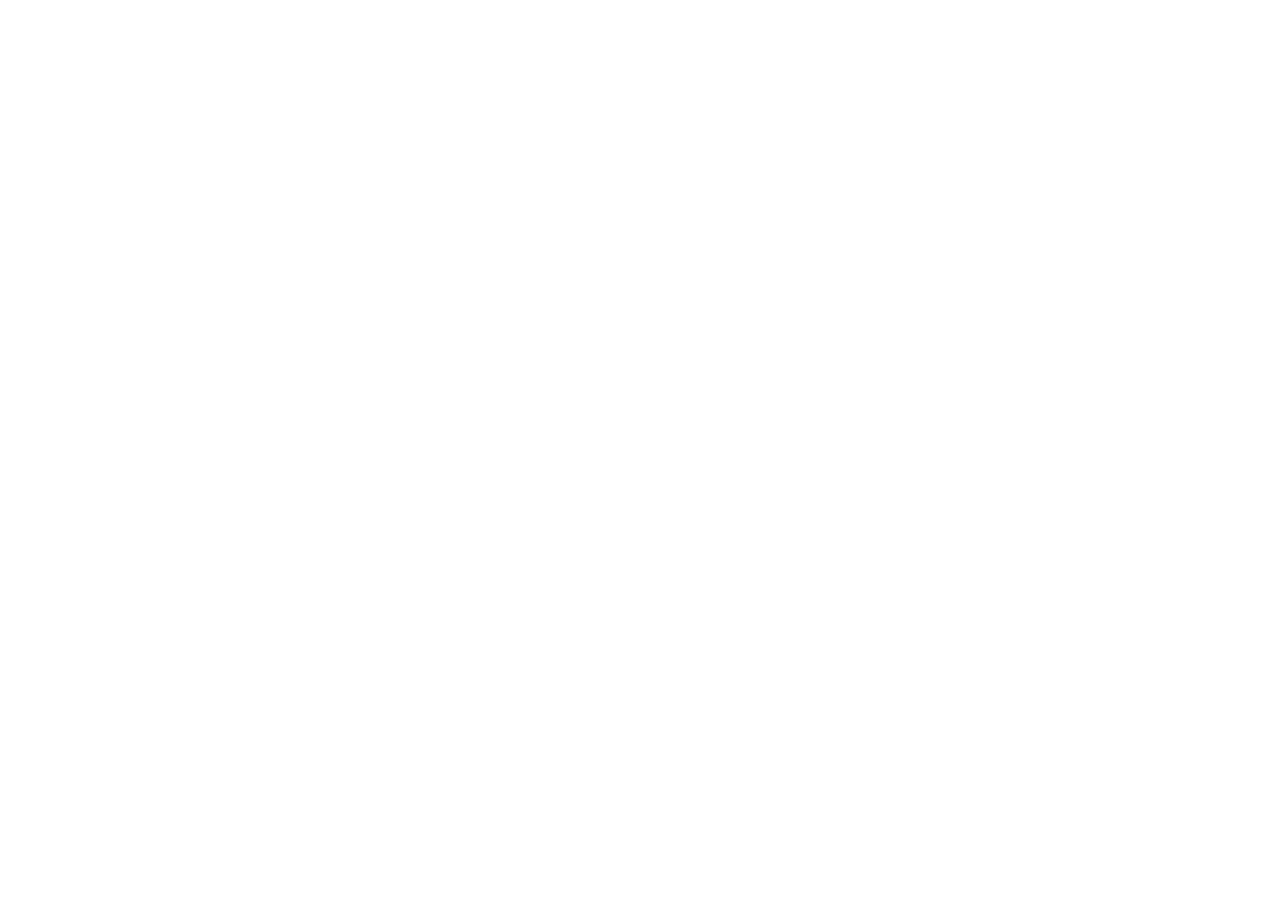
==== index.html @ 4f11b497 "created folder structure" ====
<!DOCTYPE html>
<html lang="en">
  <head>
    <meta charset="UTF-8" />
    <meta http-equiv="X-UA-Compatible" content="IE=edge" />
    <meta name="viewport" content="width=device-width, initial-scale=1.0" />
    <title>Document</title>
  </head>
  <body></body>
</html>
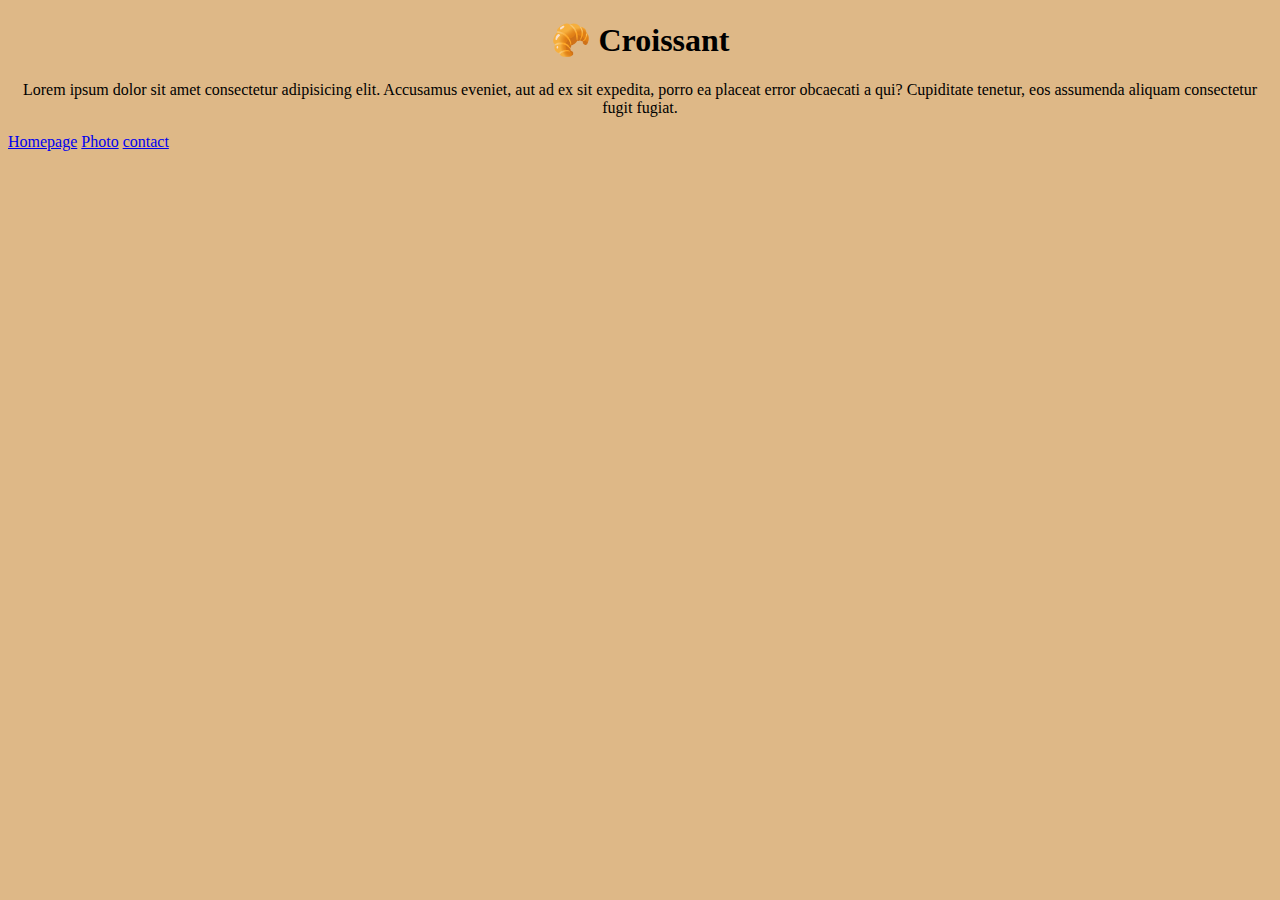
==== commit a969c068: "added content" ====
--- a/index.html
+++ b/index.html
@@ -4,7 +4,27 @@
     <meta charset="UTF-8" />
     <meta http-equiv="X-UA-Compatible" content="IE=edge" />
     <meta name="viewport" content="width=device-width, initial-scale=1.0" />
+    <link
+      href="https://cdn.jsdelivr.net/npm/bootstrap@5.3.0-alpha1/dist/css/bootstrap.min.css"
+      rel="stylesheet"
+      integrity="sha384-GLhlTQ8iRABdZLl6O3oVMWSktQOp6b7In1Zl3/Jr59b6EGGoI1aFkw7cmDA6j6gD"
+      crossorigin="anonymous"
+    />
+
+    <link rel="stylesheet" href="/css/styles.css" />
     <title>Document</title>
   </head>
-  <body></body>
+  <body>
+    <h1 class="mt-4 mb-4">🥐 Croissant</h1>
+    <p>
+      Lorem ipsum dolor sit amet consectetur adipisicing elit. Accusamus
+      eveniet, aut ad ex sit expedita, porro ea placeat error obcaecati a qui?
+      Cupiditate tenetur, eos assumenda aliquam consectetur fugit fugiat.
+    </p>
+
+    <a href="/index.html">Homepage</a>
+
+    <a href="/photo.html">Photo</a>
+    <a href="/contact.html">contact</a>
+  </body>
 </html>
--- a/css/styles.css
+++ b/css/styles.css
@@ -0,0 +1,21 @@
+body{
+    background-color: burlywood;
+}
+
+h1{
+    display: flex;
+    justify-content: center;
+    font-weight: bolder;
+}
+p{
+    text-align: center;
+    
+}
+.container{
+    width: 600px;
+    margin-left: 20px;
+}
+img.image{
+    max-width: 500px;
+ 
+}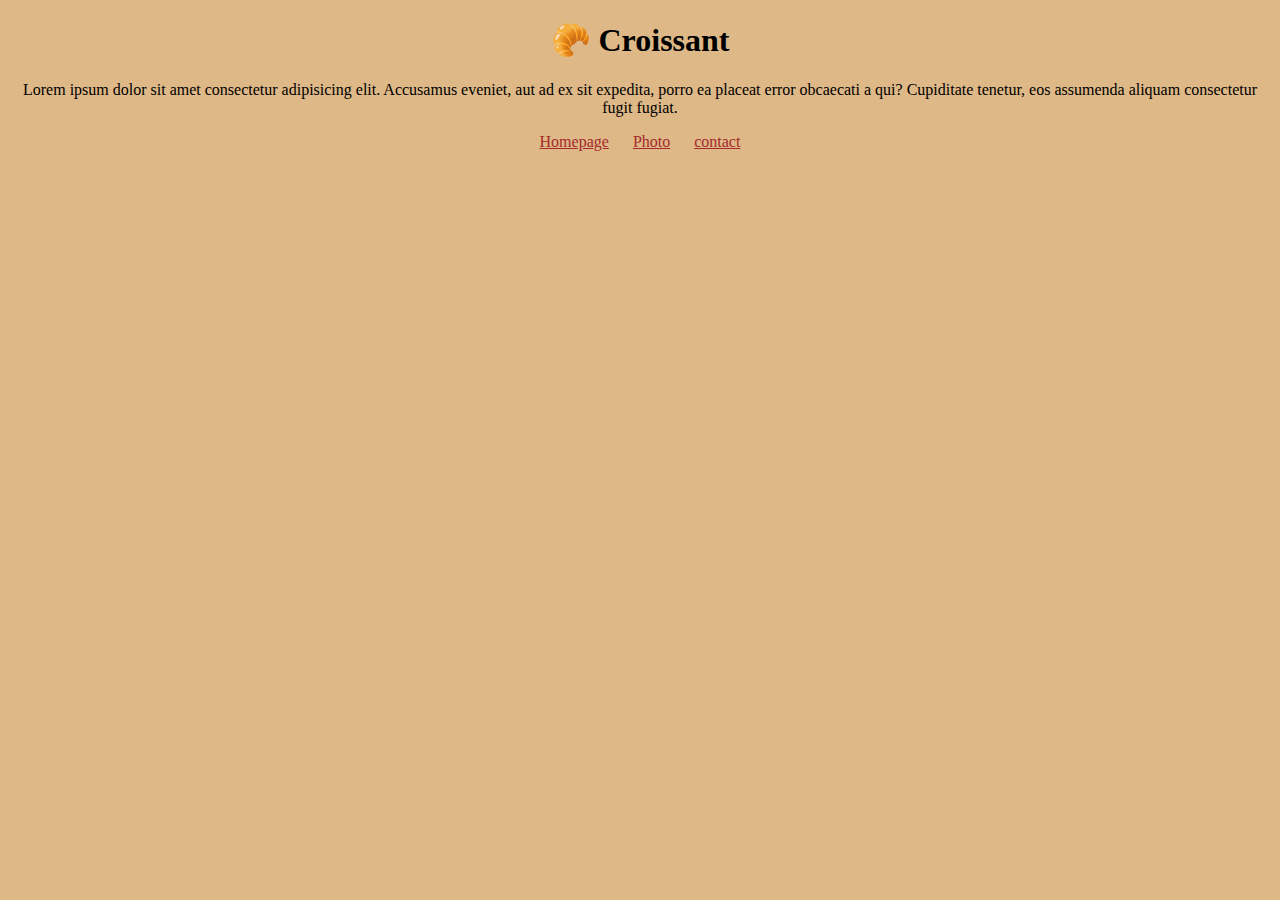
==== commit 57e2e962: "fixed spacing between links" ====
--- a/index.html
+++ b/index.html
@@ -21,10 +21,10 @@
       eveniet, aut ad ex sit expedita, porro ea placeat error obcaecati a qui?
       Cupiditate tenetur, eos assumenda aliquam consectetur fugit fugiat.
     </p>
-
-    <a href="/index.html">Homepage</a>
-
-    <a href="/photo.html">Photo</a>
-    <a href="/contact.html">contact</a>
+    <footer>
+      <a href="/index.html">Homepage</a>
+      <a href="/photo.html">Photo</a>
+      <a href="/contact.html">contact</a>
+    </footer>
   </body>
 </html>
--- a/css/styles.css
+++ b/css/styles.css
@@ -11,11 +11,16 @@
     text-align: center;
     
 }
-.container{
-    width: 600px;
-    margin-left: 20px;
+.image{
+    max-width: 100%;
+    border-radius: 40px;
+    display: block;
+    margin: 30px auto;
 }
-img.image{
-    max-width: 500px;
- 
+footer{
+    text-align: center;
+}
+footer a{
+    margin: 0 10px;
+    color: brown;
 }